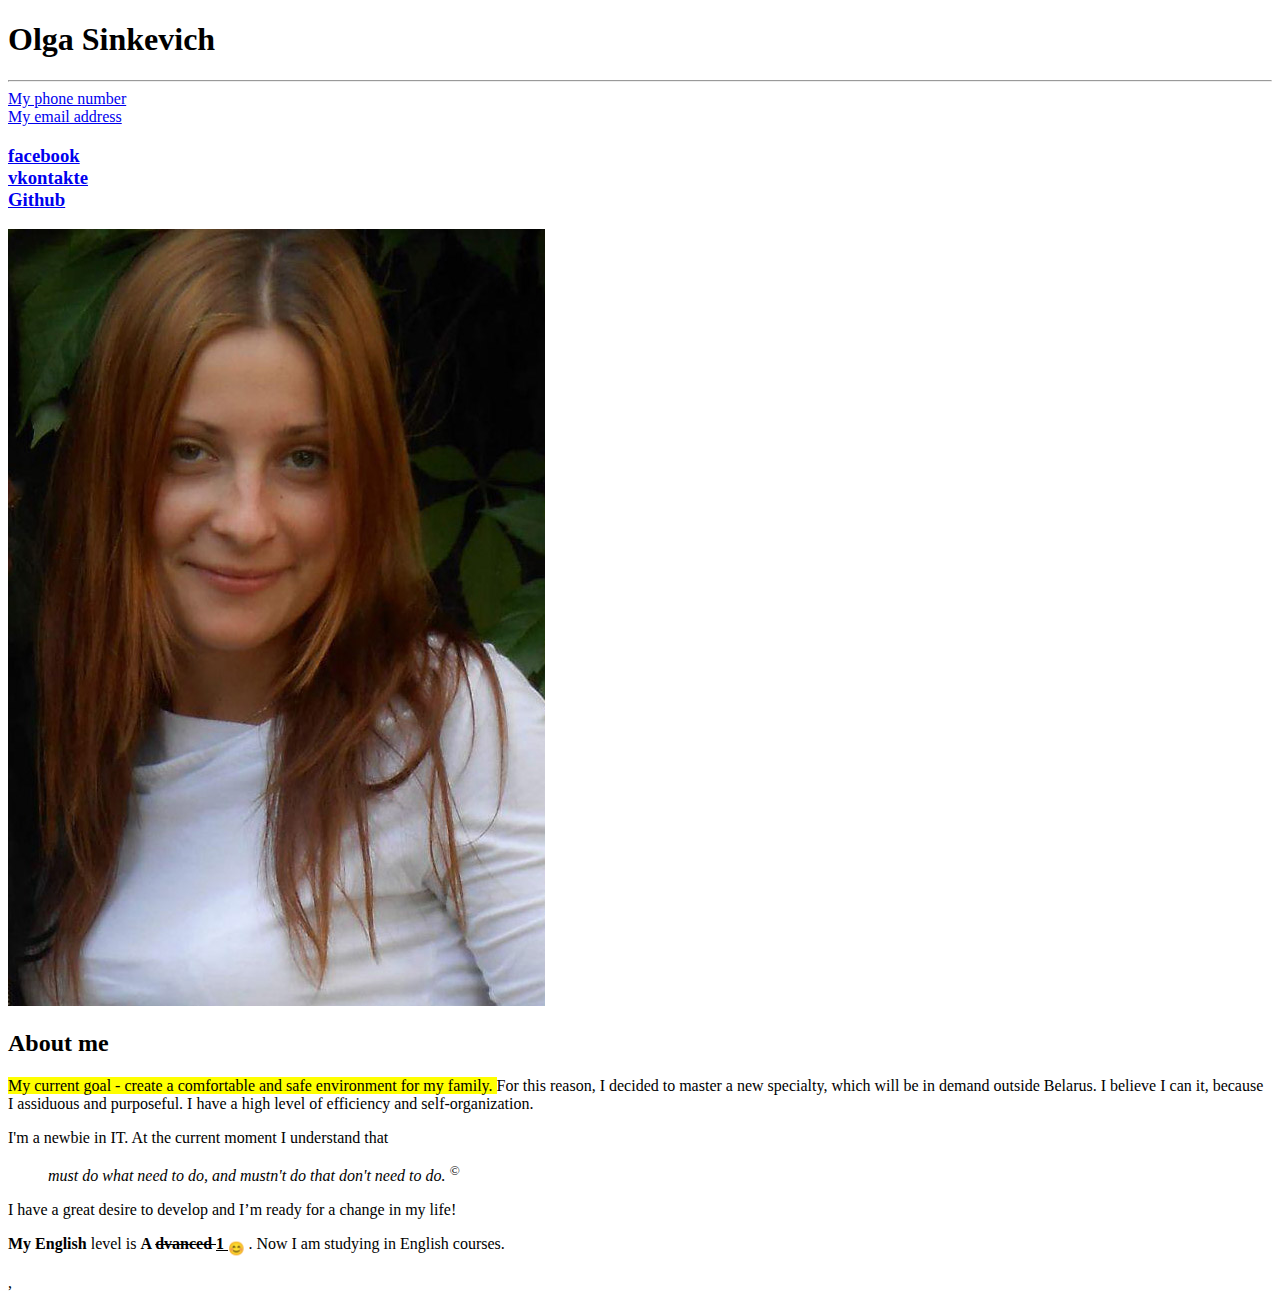
==== about/index.html @ fa62f5e4 "feat: add html page without css" ====
<!doctype html>
<html lang="en">
<head>
    <meta charset="UTF-8">
    <meta name="viewport"
          content="width=device-width, user-scalable=no, initial-scale=1.0, maximum-scale=1.0, minimum-scale=1.0">
    <meta http-equiv="X-UA-Compatible" content="ie=edge">
    <title>Document</title>
</head>
<body>
    <header>

        <h1>Olga Sinkevich</h1>

        <hr>
        <a href="tel:+375297828937"> My phone number</a>
        <br>
        <a href="mailto:sinkevichweb@gmail.com">My email address</a>

        <h3>
          <a href="https://www.facebook.com/people/%D0%9E%D0%BB%D1%8C%D0%B3%D0%B0-%D0%A1%D0%B8%D0%BD%D0%BA%D0%B5%D0%B2%D0%B8%D1%87/100000890234031">facebook</a>
            <br>
            <a href="https://vk.com/olga_fogosa">vkontakte</a>
            <br>
            <a href="https://github.com/Olgasinkevich">Github</a>
        </h3>
        <img src="images/photo_me.jpg" alt="my_photo">
    </header>
    <main>

        <h2> About me</h2>
        <p>
            <mark>
                My current goal - create a comfortable and safe environment for my family.
            </mark>
            For this reason, I decided to master a new specialty, which will be in demand outside Belarus.
            I believe I can it, because I assiduous and purposeful.
            I have a high level of efficiency and self-organization.
        </p>
        <p>
            I'm a newbie in IT. At the current moment I understand that
            <blockquote>
                <em>
                must do what need to do, and mustn't do that don't need to do.
                    <sup>
                        &#169;
                    </sup>
                </em>
            </blockquote>
        </p>

        <p>
            I have a great desire to develop and I’m ready for a change in my life!
        </p>
        <p>
            <b>
                My English
            </b>
                 level is
            <strong>
                A
                <del>
                     dvanced
                </del>
            </strong>
            <strong>
                <ins>
                    1
                </ins>
            </strong>
            <sub>
            &#128522
            </sub>
            . Now I am studying in English courses.
        </p>
    </main>
,
</body>
</html>
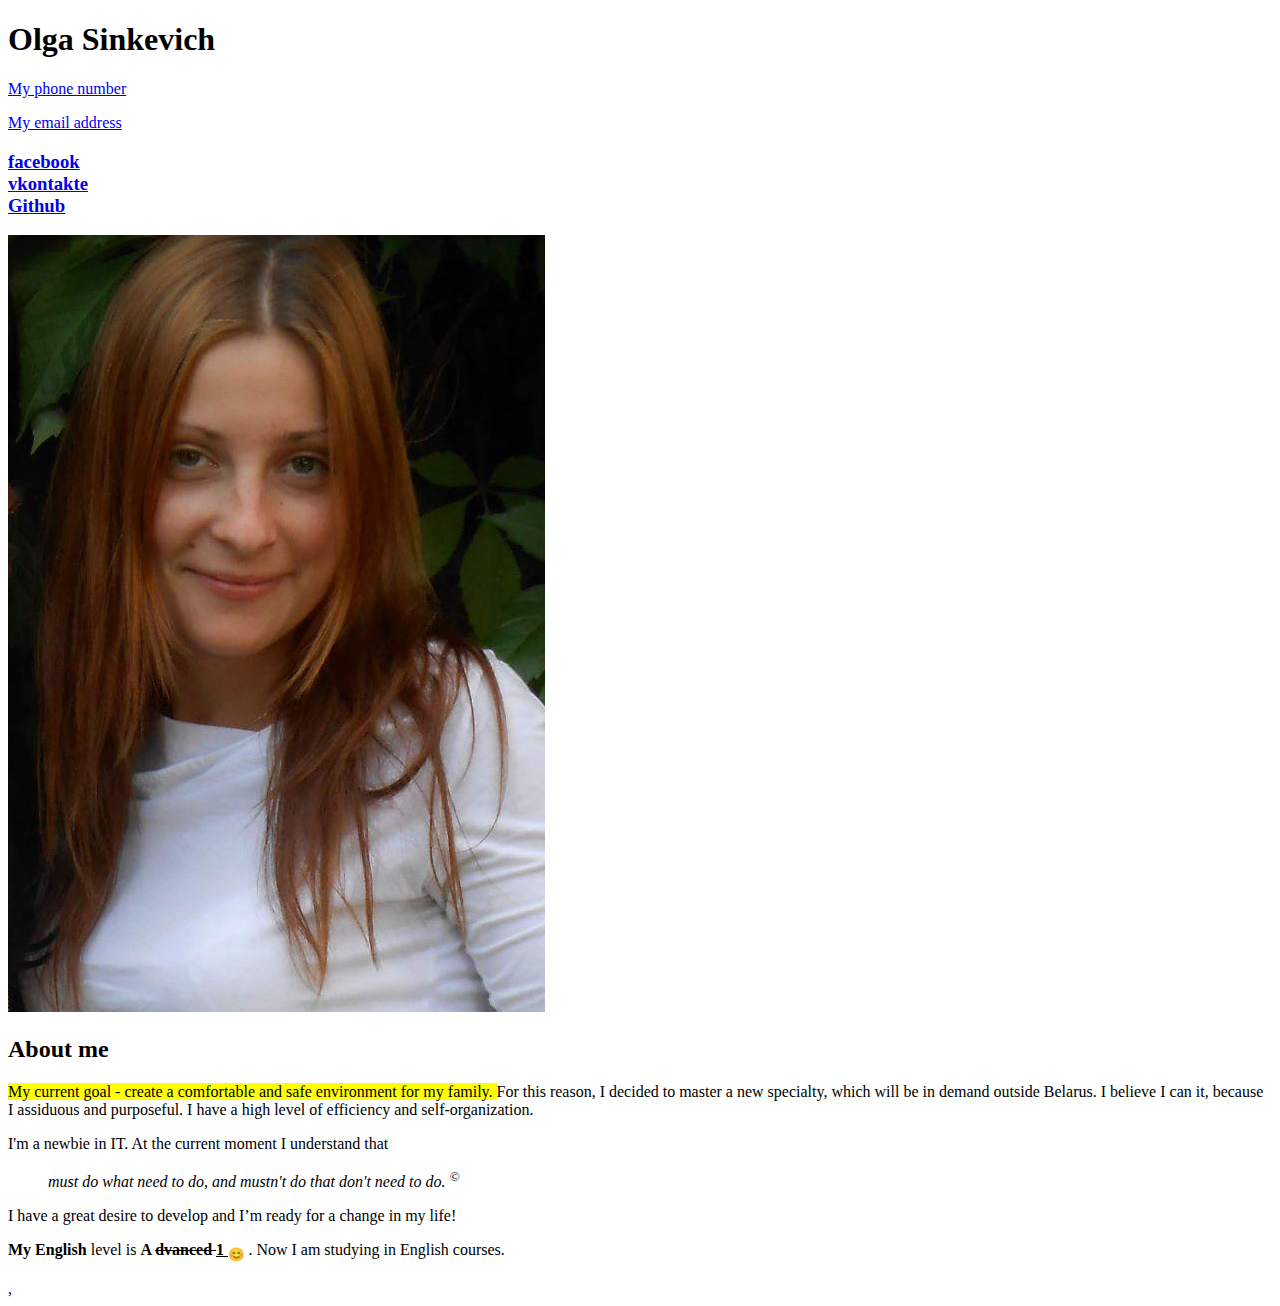
==== commit c4e5522c: "refactor: add teg <p>" ====
--- a/about/index.html
+++ b/about/index.html
@@ -12,11 +12,12 @@
 
         <h1>Olga Sinkevich</h1>
 
-        <hr>
+        <p>
         <a href="tel:+375297828937"> My phone number</a>
-        <br>
+        </p>
+        <p>
         <a href="mailto:sinkevichweb@gmail.com">My email address</a>
-
+        </p>
         <h3>
           <a href="https://www.facebook.com/people/%D0%9E%D0%BB%D1%8C%D0%B3%D0%B0-%D0%A1%D0%B8%D0%BD%D0%BA%D0%B5%D0%B2%D0%B8%D1%87/100000890234031">facebook</a>
             <br>
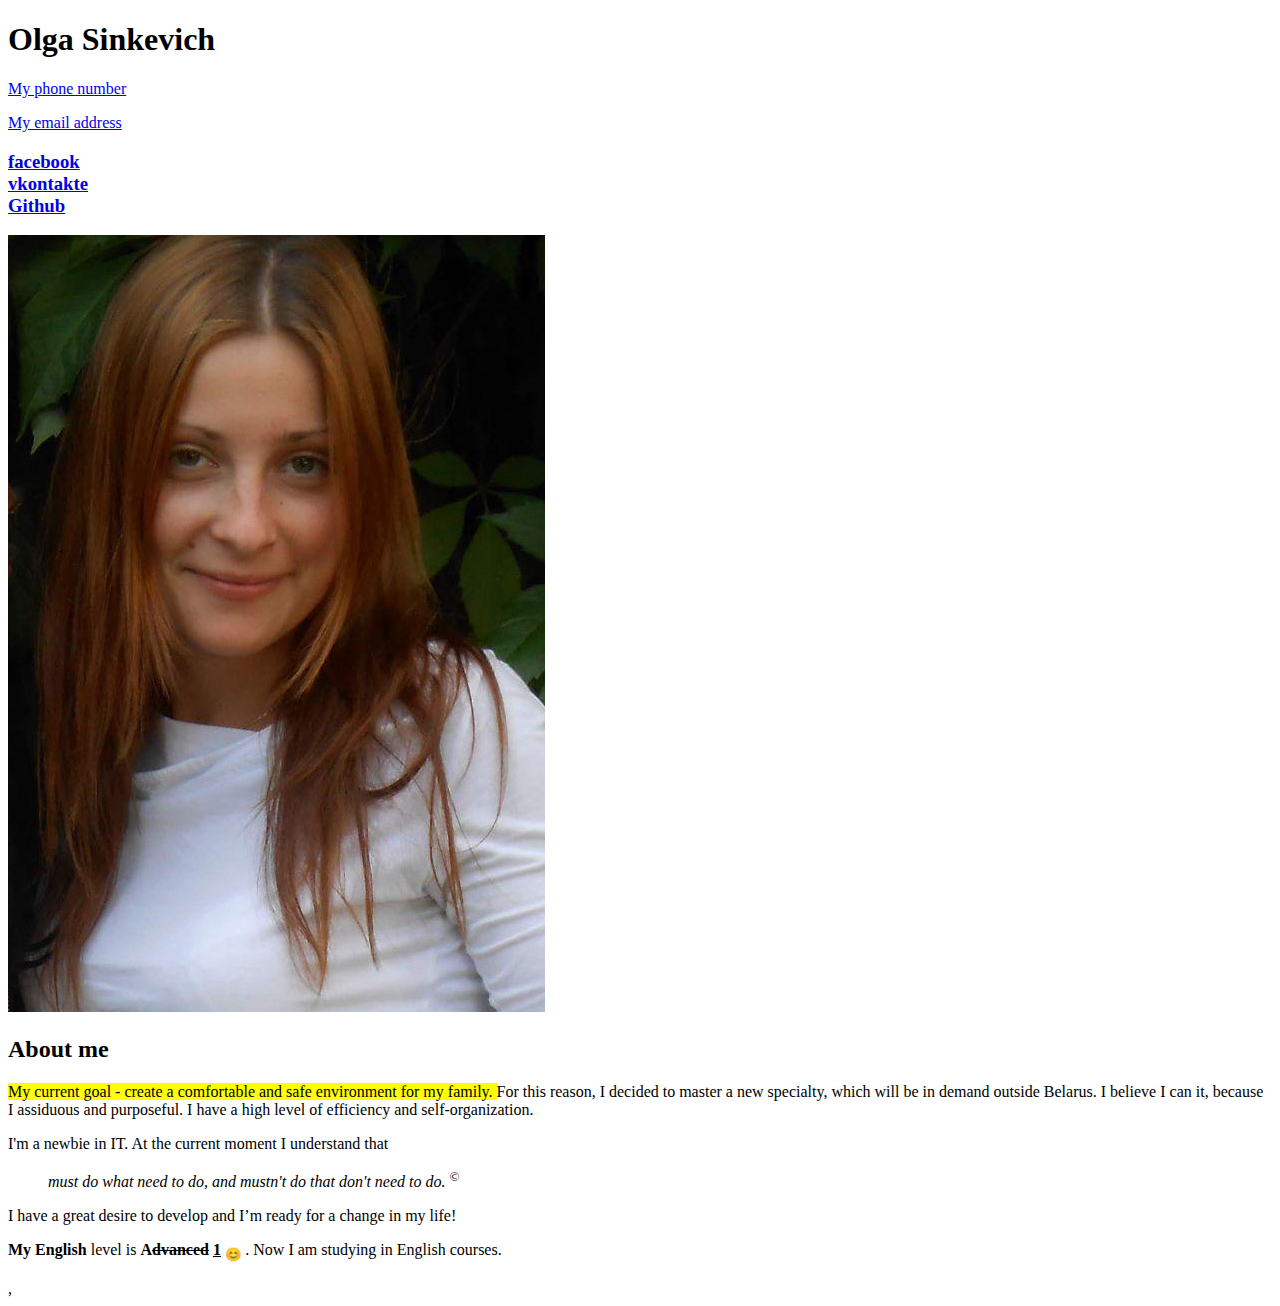
==== commit 0c2eb97d: "refactor: fix comments" ====
--- a/about/index.html
+++ b/about/index.html
@@ -31,22 +31,19 @@
 
         <h2> About me</h2>
         <p>
-            <mark>
-                My current goal - create a comfortable and safe environment for my family.
-            </mark>
+            <mark> My current goal - create a comfortable and safe environment for my family. </mark>
             For this reason, I decided to master a new specialty, which will be in demand outside Belarus.
             I believe I can it, because I assiduous and purposeful.
             I have a high level of efficiency and self-organization.
         </p>
         <p>
             I'm a newbie in IT. At the current moment I understand that
-            <blockquote>
+            <blockquote cite="https://google.com">
                 <em>
                 must do what need to do, and mustn't do that don't need to do.
-                    <sup>
-                        &#169;
-                    </sup>
                 </em>
+        <sup> &#169;</sup>
+
             </blockquote>
         </p>
 
@@ -54,24 +51,11 @@
             I have a great desire to develop and I’m ready for a change in my life!
         </p>
         <p>
-            <b>
-                My English
-            </b>
+            <b> My English </b>
                  level is
-            <strong>
-                A
-                <del>
-                     dvanced
-                </del>
-            </strong>
-            <strong>
-                <ins>
-                    1
-                </ins>
-            </strong>
-            <sub>
-            &#128522
-            </sub>
+            <strong> A<del>dvanced</del></strong>
+            <strong><ins>1</ins></strong>
+            <sub> &#128522 </sub>
             . Now I am studying in English courses.
         </p>
     </main>
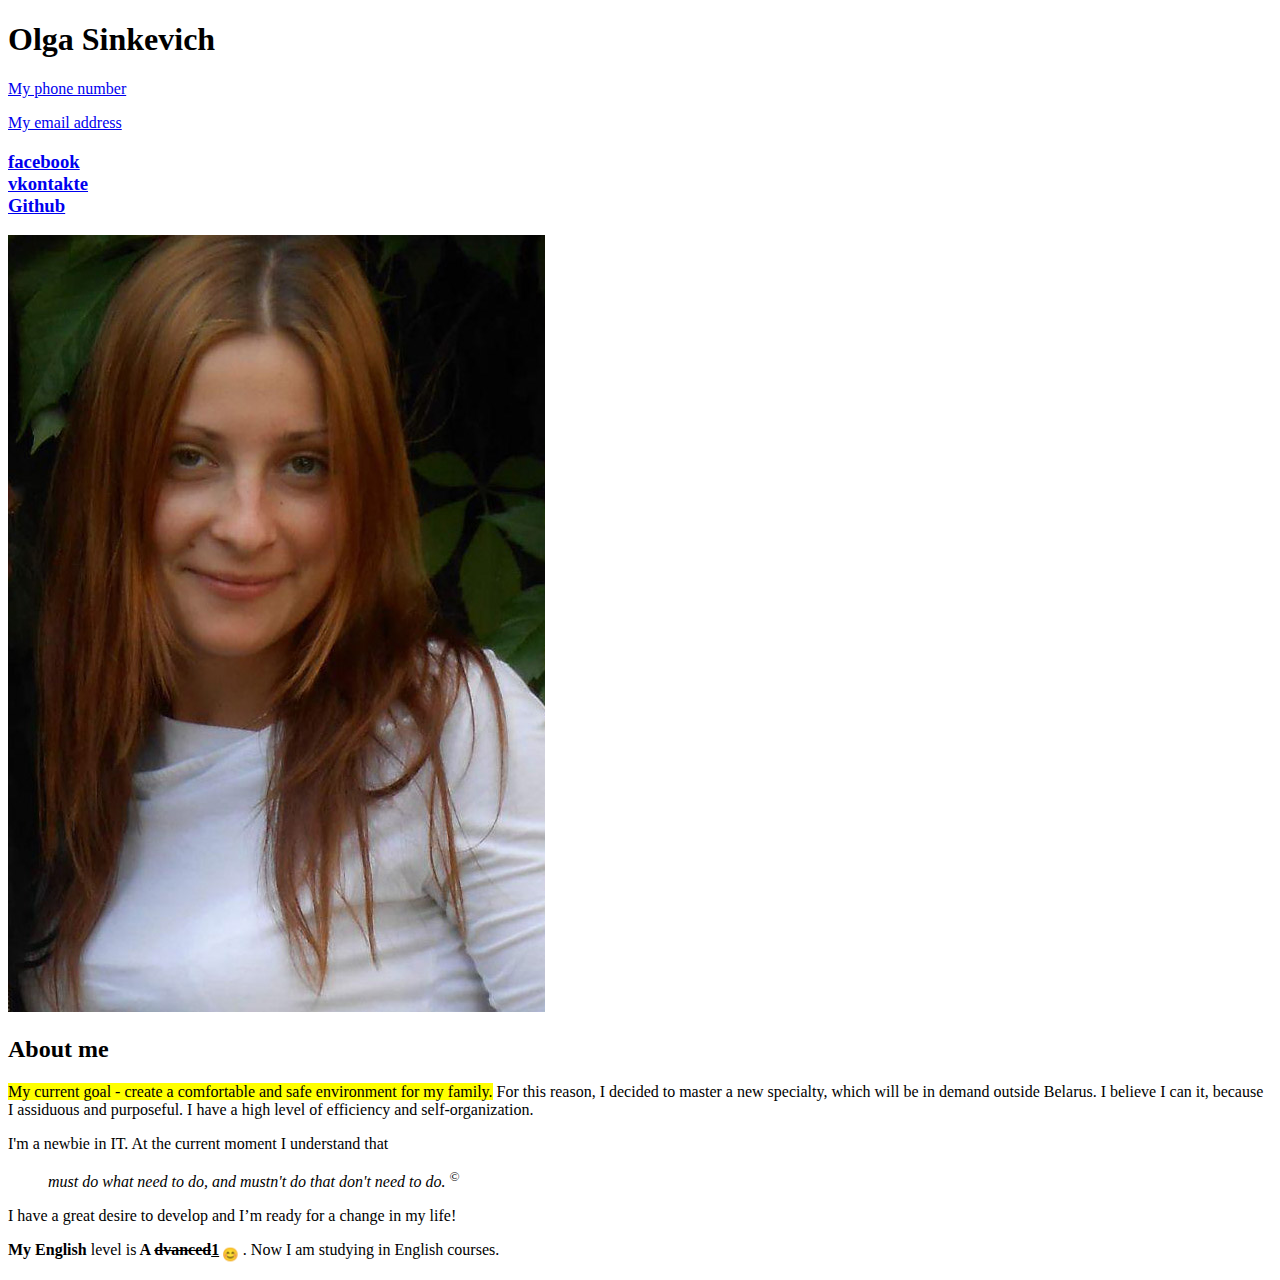
==== commit 180b4b62: "refactor: fix comments" ====
--- a/about/index.html
+++ b/about/index.html
@@ -1,64 +1,45 @@
 <!doctype html>
 <html lang="en">
 <head>
-    <meta charset="UTF-8">
-    <meta name="viewport"
-          content="width=device-width, user-scalable=no, initial-scale=1.0, maximum-scale=1.0, minimum-scale=1.0">
-    <meta http-equiv="X-UA-Compatible" content="ie=edge">
-    <title>Document</title>
+  <meta charset="UTF-8">
+  <meta name="viewport"
+        content="width=device-width, user-scalable=no, initial-scale=1.0, maximum-scale=1.0, minimum-scale=1.0">
+  <meta http-equiv="X-UA-Compatible" content="ie=edge">
+  <title>Document</title>
 </head>
 <body>
-    <header>
-
-        <h1>Olga Sinkevich</h1>
-
-        <p>
-        <a href="tel:+375297828937"> My phone number</a>
-        </p>
-        <p>
-        <a href="mailto:sinkevichweb@gmail.com">My email address</a>
-        </p>
-        <h3>
-          <a href="https://www.facebook.com/people/%D0%9E%D0%BB%D1%8C%D0%B3%D0%B0-%D0%A1%D0%B8%D0%BD%D0%BA%D0%B5%D0%B2%D0%B8%D1%87/100000890234031">facebook</a>
-            <br>
-            <a href="https://vk.com/olga_fogosa">vkontakte</a>
-            <br>
-            <a href="https://github.com/Olgasinkevich">Github</a>
-        </h3>
-        <img src="images/photo_me.jpg" alt="my_photo">
-    </header>
-    <main>
-
-        <h2> About me</h2>
-        <p>
-            <mark> My current goal - create a comfortable and safe environment for my family. </mark>
-            For this reason, I decided to master a new specialty, which will be in demand outside Belarus.
-            I believe I can it, because I assiduous and purposeful.
-            I have a high level of efficiency and self-organization.
-        </p>
-        <p>
-            I'm a newbie in IT. At the current moment I understand that
-            <blockquote cite="https://google.com">
-                <em>
-                must do what need to do, and mustn't do that don't need to do.
-                </em>
-        <sup> &#169;</sup>
-
-            </blockquote>
-        </p>
-
-        <p>
-            I have a great desire to develop and I’m ready for a change in my life!
-        </p>
-        <p>
-            <b> My English </b>
-                 level is
-            <strong> A<del>dvanced</del></strong>
-            <strong><ins>1</ins></strong>
-            <sub> &#128522 </sub>
-            . Now I am studying in English courses.
-        </p>
-    </main>
-,
+<header>
+  <h1>Olga Sinkevich</h1>
+  <p><a href="tel:+375297828937"> My phone number</a></p>
+  <p><a href="mailto:sinkevichweb@gmail.com">My email address</a></p>
+  <h3>
+    <a href="https://www.facebook.com/people/%D0%9E%D0%BB%D1%8C%D0%B3%D0%B0-%D0%A1%D0%B8%D0%BD%D0%BA%D0%B5%D0%B2%D0%B8%D1%87/100000890234031">facebook</a>
+    <br>
+    <a href="https://vk.com/olga_fogosa">vkontakte</a>
+    <br>
+    <a href="https://github.com/Olgasinkevich">Github</a>
+  </h3>
+  <img src="images/photo_me.jpg" alt="my_photo">
+</header>
+<main>
+  <h2> About me</h2>
+  <p>
+    <mark> My current goal - create a comfortable and safe environment for my family.</mark>
+    For this reason, I decided to master a new specialty, which will be in demand outside Belarus.
+    I believe I can it, because I assiduous and purposeful.
+    I have a high level of efficiency and self-organization.
+  </p>
+  <p> I'm a newbie in IT. At the current moment I understand that
+  <blockquote cite="https://google.com">
+    <em>must do what need to do, and mustn't do that don't need to do.</em>
+    <sup> &#169;</sup>
+  </blockquote>
+  </P>
+  <p>I have a great desire to develop and I’m ready for a change in my life!</p>
+  <p>
+    <b>My English </b>level is<strong> A <del>dvanced</del><ins>1</ins></strong><sub> &#128522 </sub>.
+    Now I am studying in English courses.
+  </p>
+</main>
 </body>
 </html>